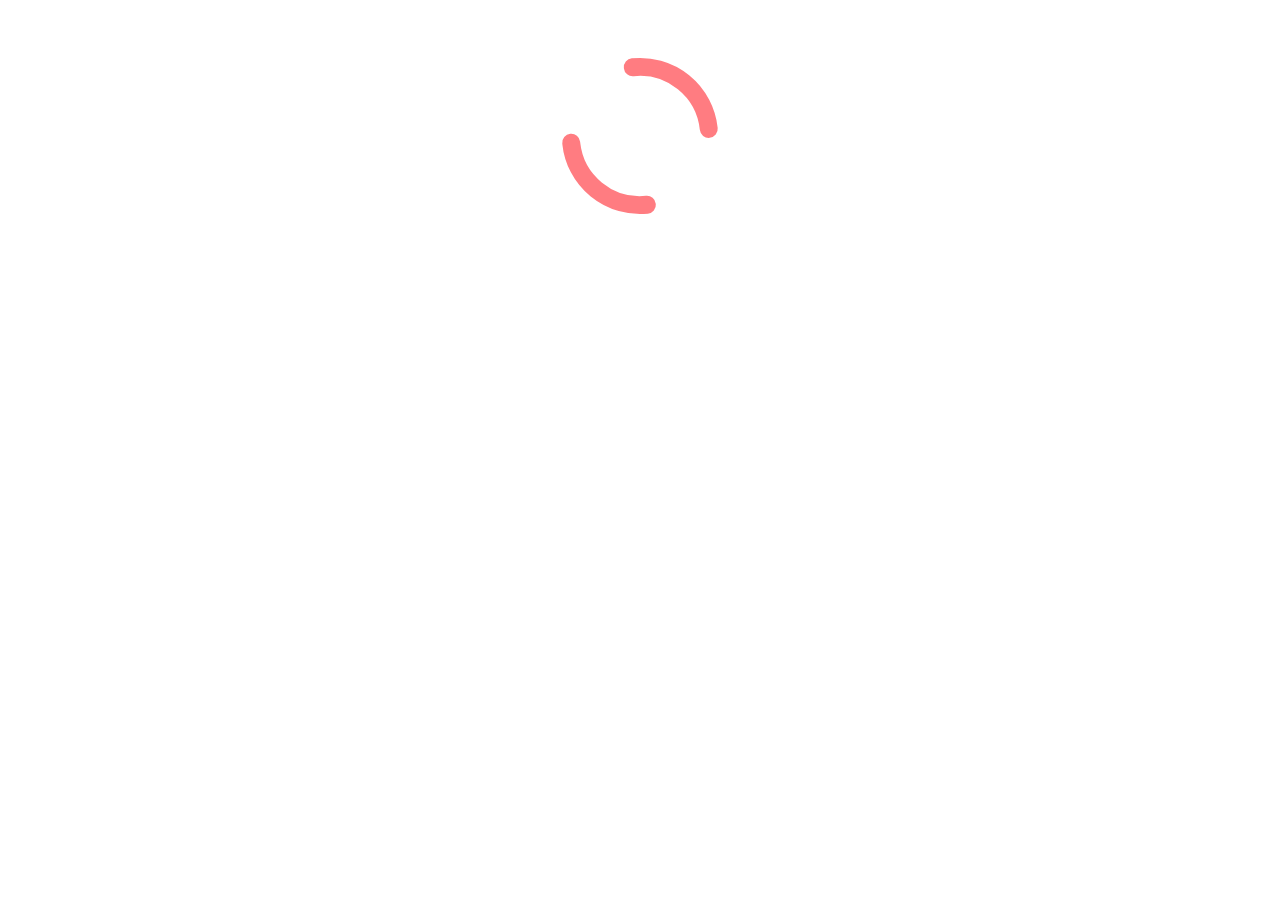
==== static/index.html @ 2fff96ce "Upgraded to Angular 6, added route resolves, added local storage cache, styles modals" ====
<!DOCTYPE html><html lang="en"><head>
  <meta charset="utf-8">
  <title>Isp</title>
  <base href="/">

  <meta name="viewport" content="width=device-width, initial-scale=1">
  <link rel="icon" type="image/x-icon" href="favicon.ico">
  <link href="https://fonts.googleapis.com/css?family=Source+Sans+Pro" rel="stylesheet" type="text/css">
  <link rel="stylesheet" type="text/css" href="//fonts.googleapis.com/css?family=Rubik:300,400,700,700i,300i,400i,500">
  <link href="https://fonts.googleapis.com/css?family=Share+Tech+Mono" rel="stylesheet">
</head>
<body>
  <app-root>
  	<!--The content below is only a placeholder and can be replaced.-->

<div style="text-align: center;">
<img src="/static/loader-1.gif">
</div>


  </app-root>


<script type="text/javascript" src="runtime.js"></script><script type="text/javascript" src="polyfills.js"></script><script type="text/javascript" src="styles.js"></script><script type="text/javascript" src="vendor.js"></script><script type="text/javascript" src="main.js"></script></body></html>
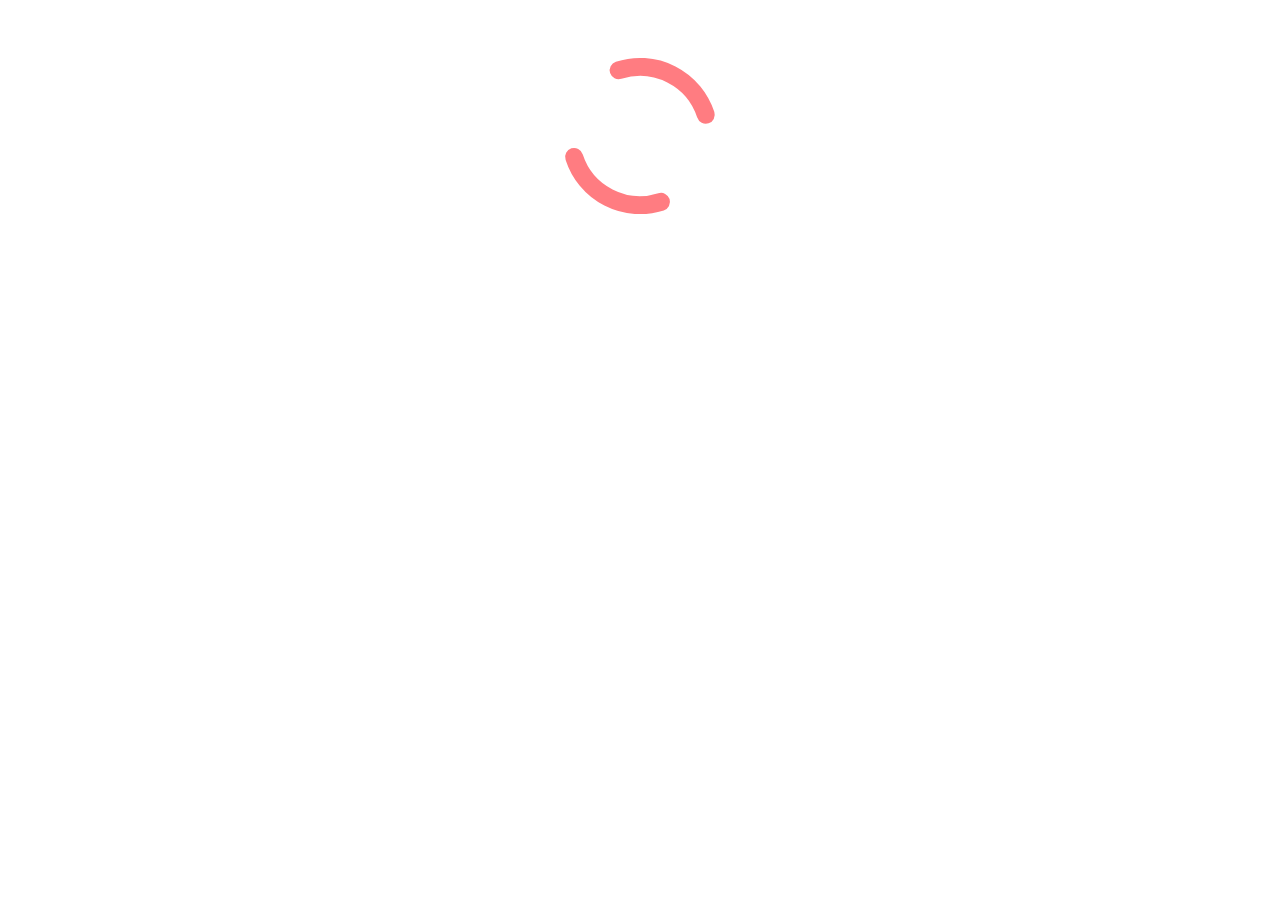
==== commit c63d76b7: "Production enabled and joins turned of in /api/v1/tasks" ====
--- a/static/index.html
+++ b/static/index.html
@@ -8,7 +8,7 @@
   <link href="https://fonts.googleapis.com/css?family=Source+Sans+Pro" rel="stylesheet" type="text/css">
   <link rel="stylesheet" type="text/css" href="//fonts.googleapis.com/css?family=Rubik:300,400,700,700i,300i,400i,500">
   <link href="https://fonts.googleapis.com/css?family=Share+Tech+Mono" rel="stylesheet">
-</head>
+<link rel="stylesheet" href="styles.25ca580f41fbf5c10924.css"></head>
 <body>
   <app-root>
   	<!--The content below is only a placeholder and can be replaced.-->
@@ -21,4 +21,4 @@
   </app-root>
 
 
-<script type="text/javascript" src="runtime.js"></script><script type="text/javascript" src="polyfills.js"></script><script type="text/javascript" src="styles.js"></script><script type="text/javascript" src="vendor.js"></script><script type="text/javascript" src="main.js"></script></body></html>+<script type="text/javascript" src="runtime.6afe30102d8fe7337431.js"></script><script type="text/javascript" src="polyfills.a8ec83544d583d042972.js"></script><script type="text/javascript" src="main.a241d0be13025523c80c.js"></script></body></html>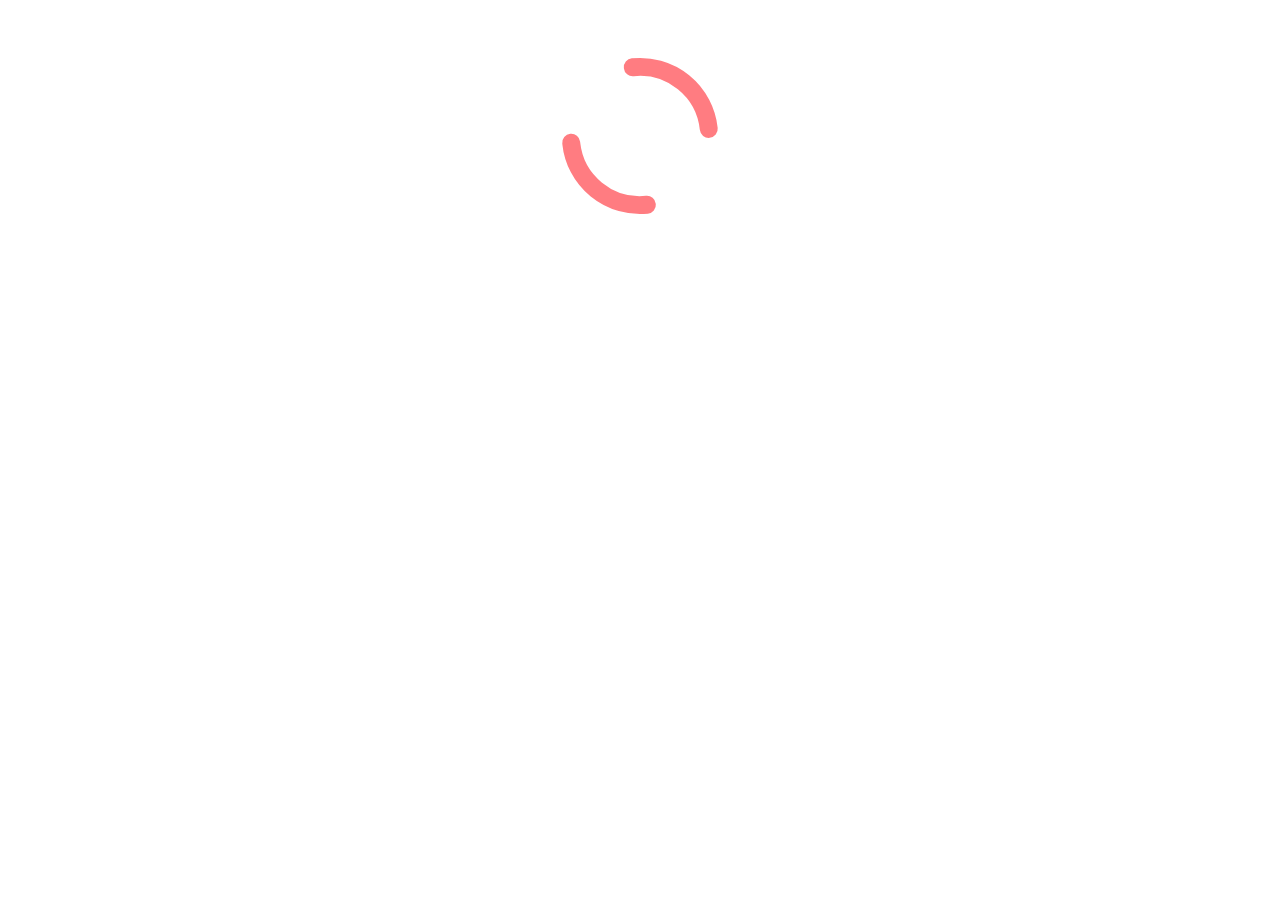
==== commit f92cfbfc: "New click technique" ====
--- a/static/index.html
+++ b/static/index.html
@@ -21,4 +21,4 @@
   </app-root>
 
 
-<script type="text/javascript" src="runtime.6afe30102d8fe7337431.js"></script><script type="text/javascript" src="polyfills.a8ec83544d583d042972.js"></script><script type="text/javascript" src="main.a241d0be13025523c80c.js"></script></body></html>+<script type="text/javascript" src="runtime.6afe30102d8fe7337431.js"></script><script type="text/javascript" src="polyfills.a8ec83544d583d042972.js"></script><script type="text/javascript" src="main.ff19214ded884c8a5611.js"></script></body></html>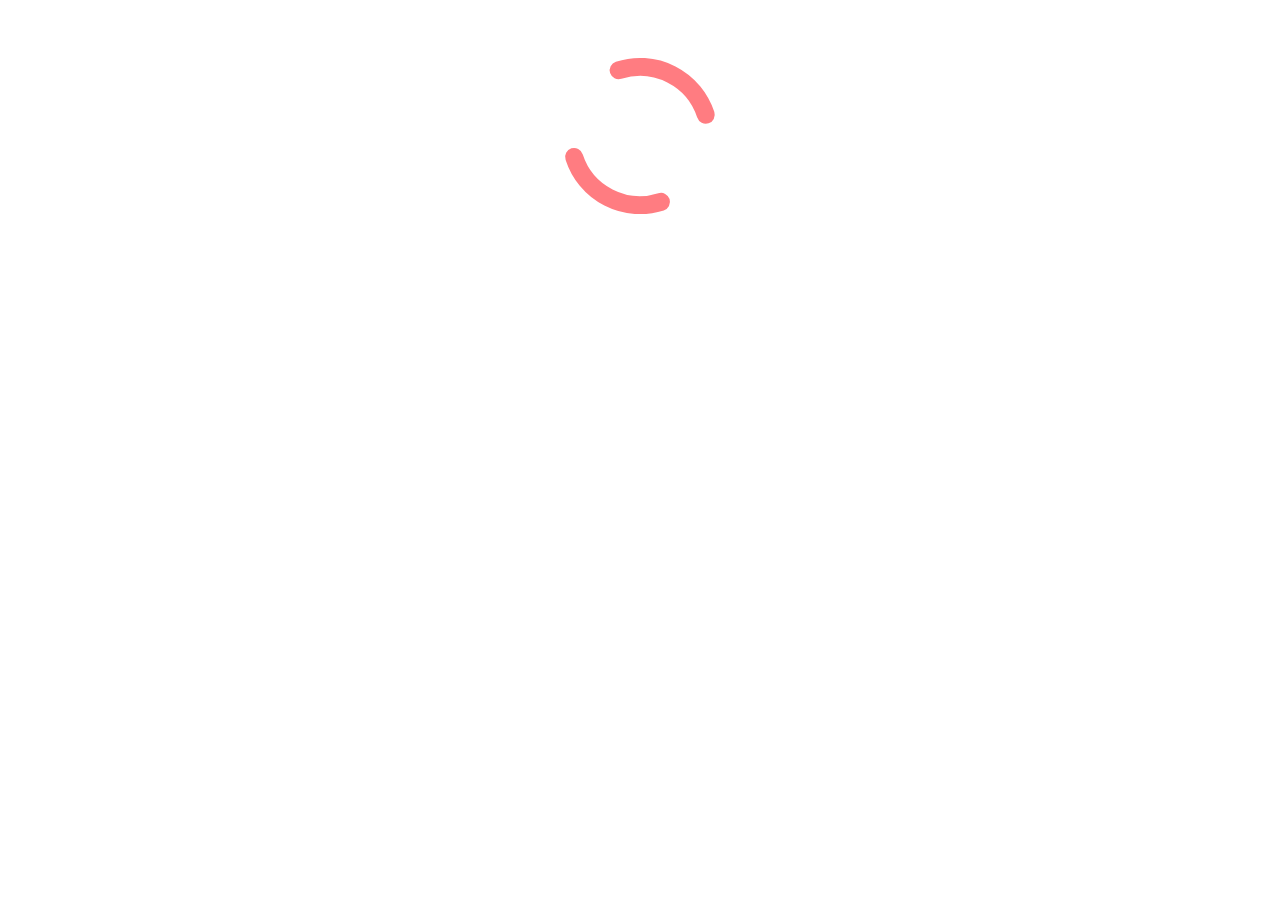
==== commit a5a6c980: "Moved the plans to OnPush to prevent unnecessary change detection" ====
--- a/static/index.html
+++ b/static/index.html
@@ -21,4 +21,4 @@
   </app-root>
 
 
-<script type="text/javascript" src="runtime.6afe30102d8fe7337431.js"></script><script type="text/javascript" src="polyfills.a8ec83544d583d042972.js"></script><script type="text/javascript" src="main.ff19214ded884c8a5611.js"></script></body></html>+<script type="text/javascript" src="runtime.6afe30102d8fe7337431.js"></script><script type="text/javascript" src="polyfills.a8ec83544d583d042972.js"></script><script type="text/javascript" src="main.90621f3a7d809a7b3be2.js"></script></body></html>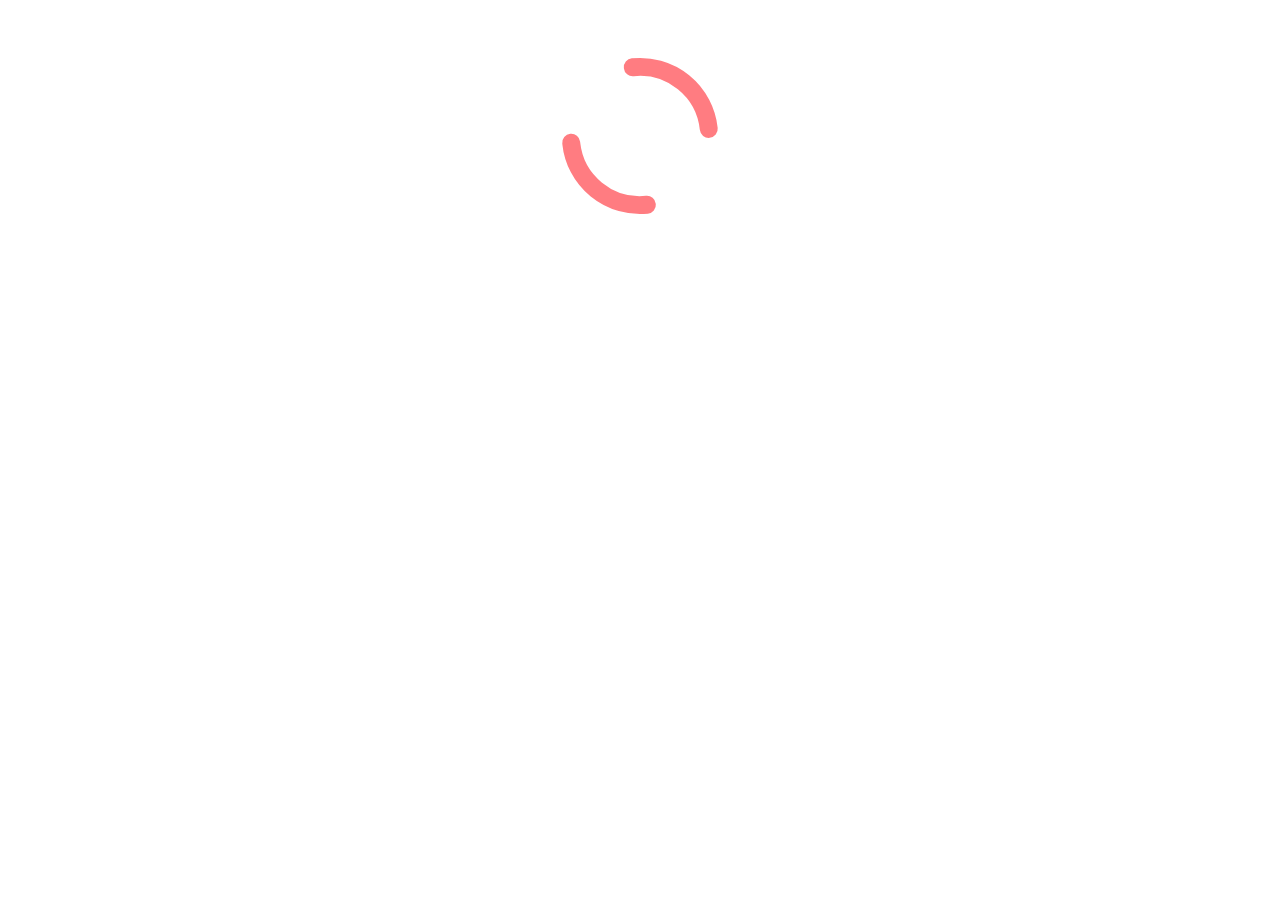
==== commit bc8b3c02: "Cleaned up static, still optimizing" ====
--- a/static/index.html
+++ b/static/index.html
@@ -21,4 +21,4 @@
   </app-root>
 
 
-<script type="text/javascript" src="runtime.6afe30102d8fe7337431.js"></script><script type="text/javascript" src="polyfills.a8ec83544d583d042972.js"></script><script type="text/javascript" src="main.90621f3a7d809a7b3be2.js"></script></body></html>+<script type="text/javascript" src="runtime.6afe30102d8fe7337431.js"></script><script type="text/javascript" src="polyfills.a8ec83544d583d042972.js"></script><script type="text/javascript" src="main.e3f5fa3d33e2e6019269.js"></script></body></html>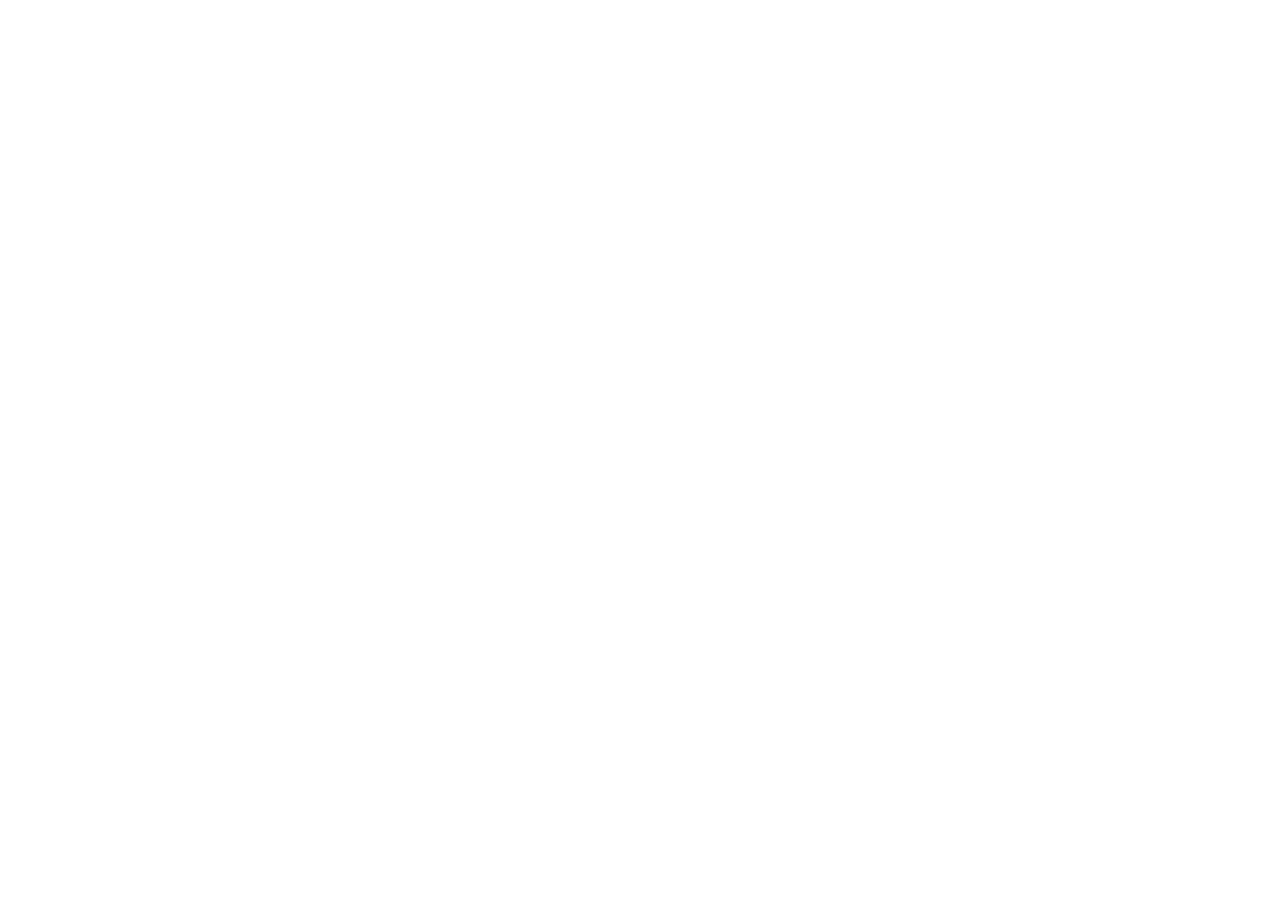
==== commit aa8221b1: "Fixed up movies, books, and the loading status bar" ====
--- a/static/index.html
+++ b/static/index.html
@@ -8,17 +8,9 @@
   <link href="https://fonts.googleapis.com/css?family=Source+Sans+Pro" rel="stylesheet" type="text/css">
   <link rel="stylesheet" type="text/css" href="//fonts.googleapis.com/css?family=Rubik:300,400,700,700i,300i,400i,500">
   <link href="https://fonts.googleapis.com/css?family=Share+Tech+Mono" rel="stylesheet">
-<link rel="stylesheet" href="styles.25ca580f41fbf5c10924.css"></head>
+<link rel="stylesheet" href="styles.d7d432bf96bba2a1167a.css"></head>
 <body>
-  <app-root>
-  	<!--The content below is only a placeholder and can be replaced.-->
-
-<div style="text-align: center;">
-<img src="/static/loader-1.gif">
-</div>
+  <app-root></app-root>
 
 
-  </app-root>
-
-
-<script type="text/javascript" src="runtime.6afe30102d8fe7337431.js"></script><script type="text/javascript" src="polyfills.a8ec83544d583d042972.js"></script><script type="text/javascript" src="main.e3f5fa3d33e2e6019269.js"></script></body></html>+<script type="text/javascript" src="runtime.6afe30102d8fe7337431.js"></script><script type="text/javascript" src="polyfills.456a59a17e203a4fac96.js"></script><script type="text/javascript" src="main.d53ca0506f427f1843f2.js"></script></body></html>